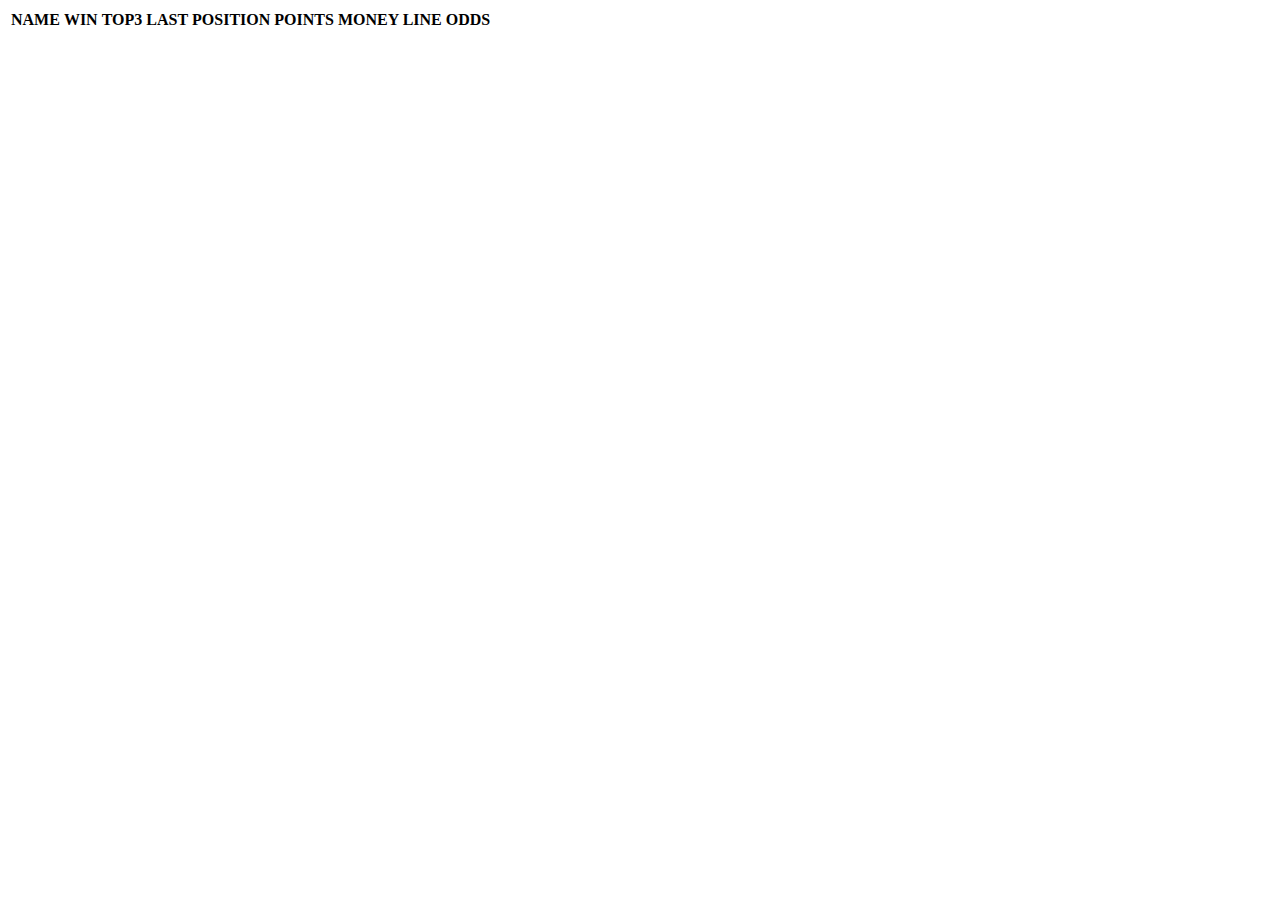
==== src/main/resources/templates/stats.html @ fb8fbc2a "rewriting" ====
<!DOCTYPE HTML>
<html lang="en" xmlns:th="http://www.thymeleaf.org">
<head>
    <meta charset="utf-8">
    <meta name="viewport" content="width=device-width, initial-scale=1, shrink-to-fit=no">

    <title>Bracket Madness</title>

    <link rel="stylesheet" href="https://fonts.googleapis.com/icon?family=Material+Icons">
	<link rel="stylesheet" href="https://code.getmdl.io/1.3.0/material.indigo-red.min.css" />
	<link rel="stylesheet" href="css/app.css" />
	<script defer src="https://code.getmdl.io/1.3.0/material.min.js"></script>
</head>

<body>
	<div class="mdl-grid center-items">
		<table class="mdl-data-table mdl-js-data-table mdl-shadow--2dp">
		  <thead>
		    <tr class="mdl-color--indigo">
		    	<th class="mdl-color-text--white">NAME</th>
				<th class="mdl-color-text--white">WIN</th>
				<th class="mdl-color-text--white">TOP3</th>
				<th class="mdl-color-text--white">LAST</th>
				<th class="mdl-color-text--white">POSITION</th>
				<th class="mdl-color-text--white">POINTS</th>
				<th class="mdl-color-text--white">MONEY LINE</th>
				<th class="mdl-color-text--white">ODDS</th>
		    </tr>
		  </thead>
		  <tbody>
	     	<th:block th:each="player : ${players}">
			    <tr class="mdl-data-table__row center-items">
			        <td class="mdl-data-table__cell--non-numeric"><span th:text="${player.playerName}"></span></td>
			        <td class="mdl-data-table__cell--non-numeric"><span th:text="${player.winPercentage}"></span></td>
			      	<td class="mdl-data-table__cell--non-numeric"><span th:text="${player.top3Percentage}"></span></td>
			      	<td class="mdl-data-table__cell--non-numeric"><span th:text="${player.lastPercentage}"></span></td>
			      	<td class="mdl-data-table__cell--non-numeric"><span th:text="${player.avgFinish}"></span></td>
			      	<td class="mdl-data-table__cell--non-numeric"><span th:text="${player.avgPoints}"></span></td>
			      	<td class="mdl-data-table__cell--non-numeric"><span th:text="${player.moneyLine}"></span></td>
			      	<td class="mdl-data-table__cell--non-numeric"><span th:text="${player.odds}"></span></td>
			    </tr>
			</th:block>   
		  </tbody>
		</table>
	</div>
</body>
</html>
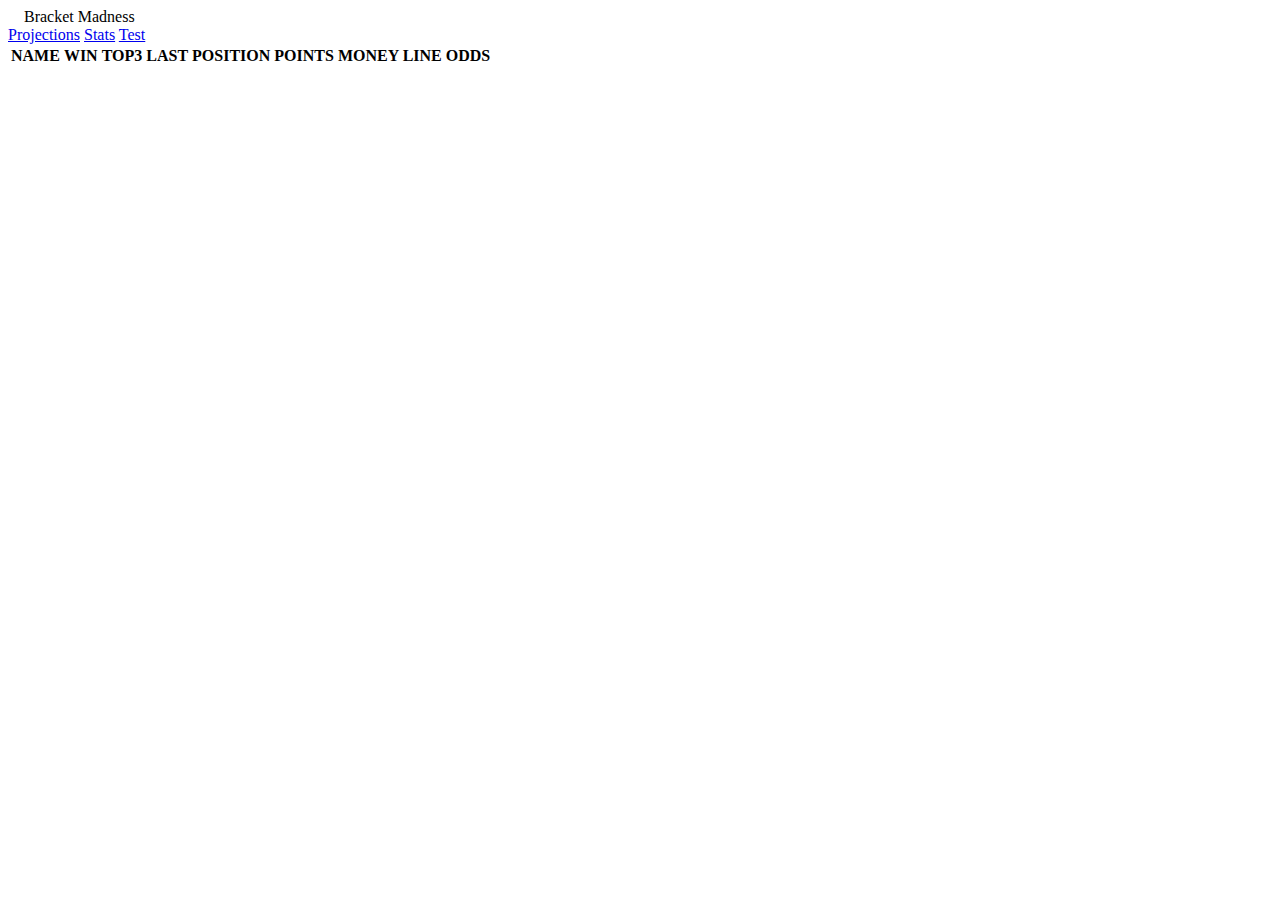
==== commit ad1eb86e: "changes" ====
--- a/src/main/resources/templates/stats.html
+++ b/src/main/resources/templates/stats.html
@@ -10,38 +10,51 @@
 	<link rel="stylesheet" href="https://code.getmdl.io/1.3.0/material.indigo-red.min.css" />
 	<link rel="stylesheet" href="css/app.css" />
 	<script defer src="https://code.getmdl.io/1.3.0/material.min.js"></script>
+	<script src="https://kryogenix.org/code/browser/sorttable/sorttable.js"></script>
 </head>
 
 <body>
-	<div class="mdl-grid center-items">
-		<table class="mdl-data-table mdl-js-data-table mdl-shadow--2dp">
-		  <thead>
-		    <tr class="mdl-color--indigo">
-		    	<th class="mdl-color-text--white">NAME</th>
-				<th class="mdl-color-text--white">WIN</th>
-				<th class="mdl-color-text--white">TOP3</th>
-				<th class="mdl-color-text--white">LAST</th>
-				<th class="mdl-color-text--white">POSITION</th>
-				<th class="mdl-color-text--white">POINTS</th>
-				<th class="mdl-color-text--white">MONEY LINE</th>
-				<th class="mdl-color-text--white">ODDS</th>
+<header class="mdl-layout__header">
+  	<div class="mdl-layout__header-row">
+  		<span class="bracket-icon"></span>&nbsp;&nbsp;&nbsp;   
+    	<span class="mdl-layout-title">Bracket Madness</span>
+    	<div class="mdl-layout-spacer"></div>
+    	<nav class="mdl-navigation">
+       		<a class="mdl-navigation__link" href="#">Projections</a>
+       		<a class="mdl-navigation__link" href="#">Stats</a>
+       		<a class="mdl-navigation__link" href="#">Test</a>
+    	</nav>
+  	</div>
+</header>
+<div class="mdl-grid center-items centered">
+	<table class="mdl-data-table mdl-js-data-table mdl-shadow--2dp sortable">
+	  <thead>
+	    <tr class="mdl-color--indigo">
+	    	<th class="mdl-color-text--white">NAME</th>
+			<th class="mdl-color-text--white">WIN</th>
+			<th class="mdl-color-text--white">TOP3</th>
+			<th class="mdl-color-text--white">LAST</th>
+			<th class="mdl-color-text--white">POSITION</th>
+			<th class="mdl-color-text--white">POINTS</th>
+			<th class="mdl-color-text--white">MONEY LINE</th>
+			<th class="mdl-color-text--white">ODDS</th>
+	    </tr>
+	  </thead>
+	  <tbody>
+     	<th:block th:each="player : ${players}">
+		    <tr class="mdl-data-table__row center-items">
+		        <td class="mdl-data-table__cell--non-numeric"><span th:text="${player.playerName}"></span></td>
+		        <td class="mdl-data-table__cell--non-numeric"><span th:text="${player.winPercentage}"></span></td>
+		      	<td class="mdl-data-table__cell--non-numeric"><span th:text="${player.top3Percentage}"></span></td>
+		      	<td class="mdl-data-table__cell--non-numeric"><span th:text="${player.lastPercentage}"></span></td>
+		      	<td class="mdl-data-table__cell--non-numeric"><span th:text="${player.avgFinish}"></span></td>
+		      	<td class="mdl-data-table__cell--non-numeric"><span th:text="${player.avgPoints}"></span></td>
+		      	<td class="mdl-data-table__cell--non-numeric"><span th:text="${player.moneyLine}"></span></td>
+		      	<td class="mdl-data-table__cell--non-numeric"><span th:text="${player.odds}"></span></td>
 		    </tr>
-		  </thead>
-		  <tbody>
-	     	<th:block th:each="player : ${players}">
-			    <tr class="mdl-data-table__row center-items">
-			        <td class="mdl-data-table__cell--non-numeric"><span th:text="${player.playerName}"></span></td>
-			        <td class="mdl-data-table__cell--non-numeric"><span th:text="${player.winPercentage}"></span></td>
-			      	<td class="mdl-data-table__cell--non-numeric"><span th:text="${player.top3Percentage}"></span></td>
-			      	<td class="mdl-data-table__cell--non-numeric"><span th:text="${player.lastPercentage}"></span></td>
-			      	<td class="mdl-data-table__cell--non-numeric"><span th:text="${player.avgFinish}"></span></td>
-			      	<td class="mdl-data-table__cell--non-numeric"><span th:text="${player.avgPoints}"></span></td>
-			      	<td class="mdl-data-table__cell--non-numeric"><span th:text="${player.moneyLine}"></span></td>
-			      	<td class="mdl-data-table__cell--non-numeric"><span th:text="${player.odds}"></span></td>
-			    </tr>
-			</th:block>   
-		  </tbody>
-		</table>
-	</div>
+		</th:block>   
+	  </tbody>
+	</table>
+</div>
 </body>
 </html>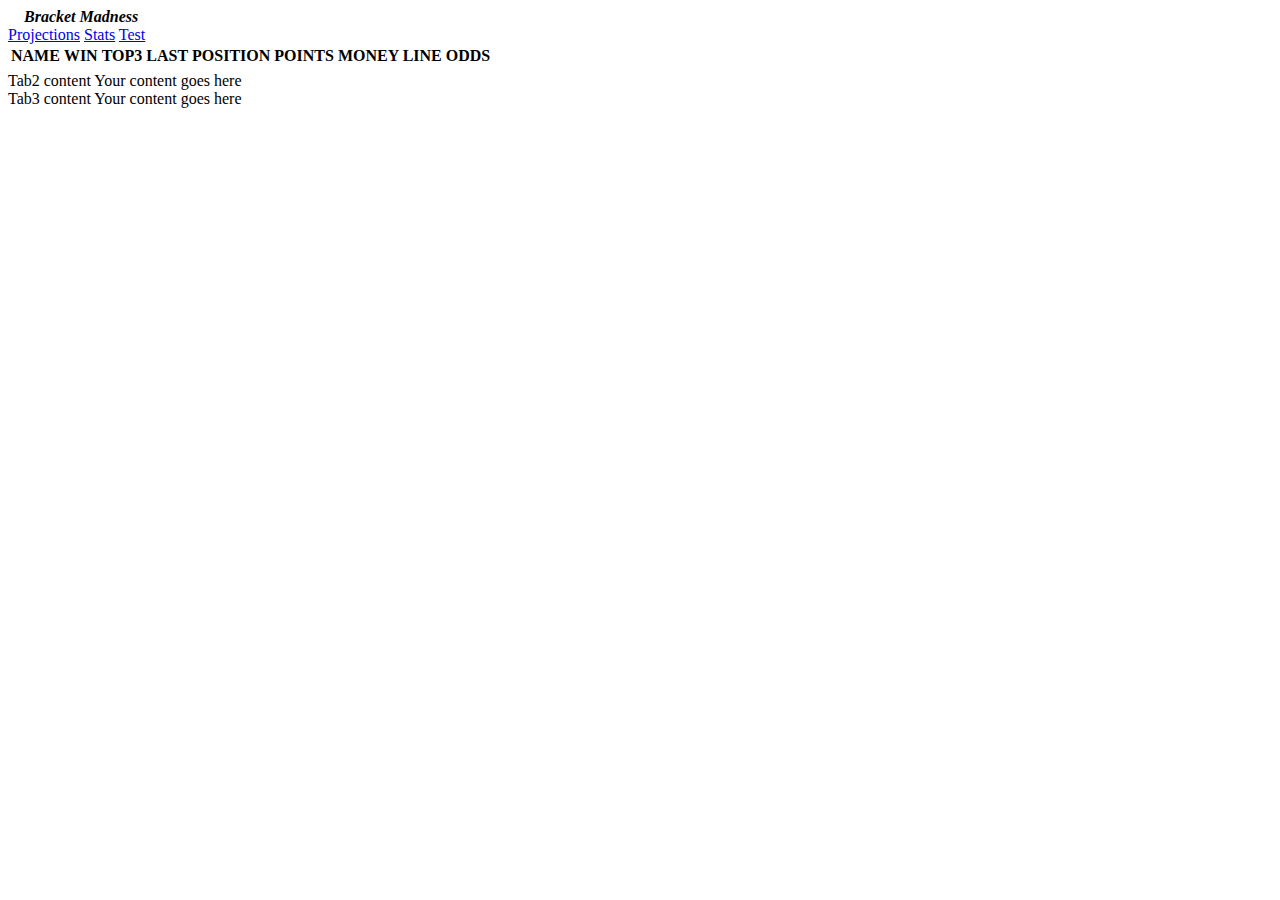
==== commit 72f6e700: "changes" ====
--- a/src/main/resources/templates/stats.html
+++ b/src/main/resources/templates/stats.html
@@ -7,54 +7,74 @@
     <title>Bracket Madness</title>
 
     <link rel="stylesheet" href="https://fonts.googleapis.com/icon?family=Material+Icons">
-	<link rel="stylesheet" href="https://code.getmdl.io/1.3.0/material.indigo-red.min.css" />
+	<link rel="stylesheet" href="https://code.getmdl.io/1.3.0/material.indigo-deep_orange.min.css" />
 	<link rel="stylesheet" href="css/app.css" />
 	<script defer src="https://code.getmdl.io/1.3.0/material.min.js"></script>
 	<script src="https://kryogenix.org/code/browser/sorttable/sorttable.js"></script>
 </head>
 
 <body>
-<header class="mdl-layout__header">
-  	<div class="mdl-layout__header-row">
-  		<span class="bracket-icon"></span>&nbsp;&nbsp;&nbsp;   
-    	<span class="mdl-layout-title">Bracket Madness</span>
-    	<div class="mdl-layout-spacer"></div>
-    	<nav class="mdl-navigation">
-       		<a class="mdl-navigation__link" href="#">Projections</a>
-       		<a class="mdl-navigation__link" href="#">Stats</a>
-       		<a class="mdl-navigation__link" href="#">Test</a>
-    	</nav>
-  	</div>
-</header>
-<div class="mdl-grid center-items centered">
-	<table class="mdl-data-table mdl-js-data-table mdl-shadow--2dp sortable">
-	  <thead>
-	    <tr class="mdl-color--indigo">
-	    	<th class="mdl-color-text--white">NAME</th>
-			<th class="mdl-color-text--white">WIN</th>
-			<th class="mdl-color-text--white">TOP3</th>
-			<th class="mdl-color-text--white">LAST</th>
-			<th class="mdl-color-text--white">POSITION</th>
-			<th class="mdl-color-text--white">POINTS</th>
-			<th class="mdl-color-text--white">MONEY LINE</th>
-			<th class="mdl-color-text--white">ODDS</th>
-	    </tr>
-	  </thead>
-	  <tbody>
-     	<th:block th:each="player : ${players}">
-		    <tr class="mdl-data-table__row center-items">
-		        <td class="mdl-data-table__cell--non-numeric"><span th:text="${player.playerName}"></span></td>
-		        <td class="mdl-data-table__cell--non-numeric"><span th:text="${player.winPercentage}"></span></td>
-		      	<td class="mdl-data-table__cell--non-numeric"><span th:text="${player.top3Percentage}"></span></td>
-		      	<td class="mdl-data-table__cell--non-numeric"><span th:text="${player.lastPercentage}"></span></td>
-		      	<td class="mdl-data-table__cell--non-numeric"><span th:text="${player.avgFinish}"></span></td>
-		      	<td class="mdl-data-table__cell--non-numeric"><span th:text="${player.avgPoints}"></span></td>
-		      	<td class="mdl-data-table__cell--non-numeric"><span th:text="${player.moneyLine}"></span></td>
-		      	<td class="mdl-data-table__cell--non-numeric"><span th:text="${player.odds}"></span></td>
-		    </tr>
-		</th:block>   
-	  </tbody>
-	</table>
+<div class="mdl-layout mdl-js-layout mdl-layout--fixed-header mdl-layout--fixed-tabs">
+  	<header class="mdl-layout__header custom-header">
+    	<div class="mdl-layout__header-row">
+        	<span class="bracket-icon"></span>&nbsp;&nbsp;&nbsp;   
+    		<span class="mdl-layout-title"><b><i>Bracket Madness</i></b></span>&nbsp;&nbsp;&nbsp;
+    		<span class="bracket-icon flip-it"></span>
+    		<div class="mdl-layout-spacer"></div>
+    		<span class="march-madness-logo"></span>
+    	</div>
+    	<div class="mdl-layout__tab-bar mdl-js-ripple-effect">
+      		<a href="#fixed-tab-1" class="mdl-layout__tab is-active">Projections</a>
+      		<a href="#fixed-tab-2" class="mdl-layout__tab">Stats</a>
+      		<a href="#fixed-tab-3" class="mdl-layout__tab">Test</a>
+    	</div>
+  	</header>
+  	<div class="mdl-layout__content">
+	    <section class="mdl-layout__tab-panel is-active" id="fixed-tab-1">
+	      <div class="page-content">
+	      	<div class="mdl-grid center-items">
+				<table class="mdl-data-table mdl-js-data-table mdl-shadow--2dp sortable">
+				  <thead>
+				    <tr class="mdl-color--indigo">
+				    	<th class="mdl-color-text--white">NAME</th>
+						<th class="mdl-color-text--white">WIN</th>
+						<th class="mdl-color-text--white">TOP3</th>
+						<th class="mdl-color-text--white">LAST</th>
+						<th class="mdl-color-text--white">POSITION</th>
+						<th class="mdl-color-text--white">POINTS</th>
+						<th class="mdl-color-text--white">MONEY LINE</th>
+						<th class="mdl-color-text--white">ODDS</th>
+				    </tr>
+				  </thead>
+				  <tbody>
+			     	<th:block th:each="player : ${players}">
+					    <tr class="mdl-data-table__row center-items">
+					        <td class="mdl-data-table__cell--non-numeric"><span th:text="${player.playerName}"></span></td>
+					        <td class="mdl-data-table__cell--non-numeric"><span th:text="${player.winPercentage}"></span></td>
+					      	<td class="mdl-data-table__cell--non-numeric"><span th:text="${player.top3Percentage}"></span></td>
+					      	<td class="mdl-data-table__cell--non-numeric"><span th:text="${player.lastPercentage}"></span></td>
+					      	<td class="mdl-data-table__cell--non-numeric"><span th:text="${player.avgFinish}"></span></td>
+					      	<td class="mdl-data-table__cell--non-numeric"><span th:text="${player.avgPoints}"></span></td>
+					      	<td class="mdl-data-table__cell--non-numeric"><span th:text="${player.moneyLine}"></span></td>
+					      	<td class="mdl-data-table__cell--non-numeric"><span th:text="${player.odds}"></span></td>
+					    </tr>
+					</th:block>   
+				  </tbody>
+				</table>
+			</div>
+	      </div>
+	    </section>
+	    <section class="mdl-layout__tab-panel" id="fixed-tab-2">
+	      <div class="page-content">Tab2 content
+	        Your content goes here
+	      </div>
+	    </section>
+	    <section class="mdl-layout__tab-panel" id="fixed-tab-3">
+	      <div class="page-content">Tab3 content
+	        Your content goes here
+	      </div>
+	    </section>
+    </div>
 </div>
 </body>
 </html>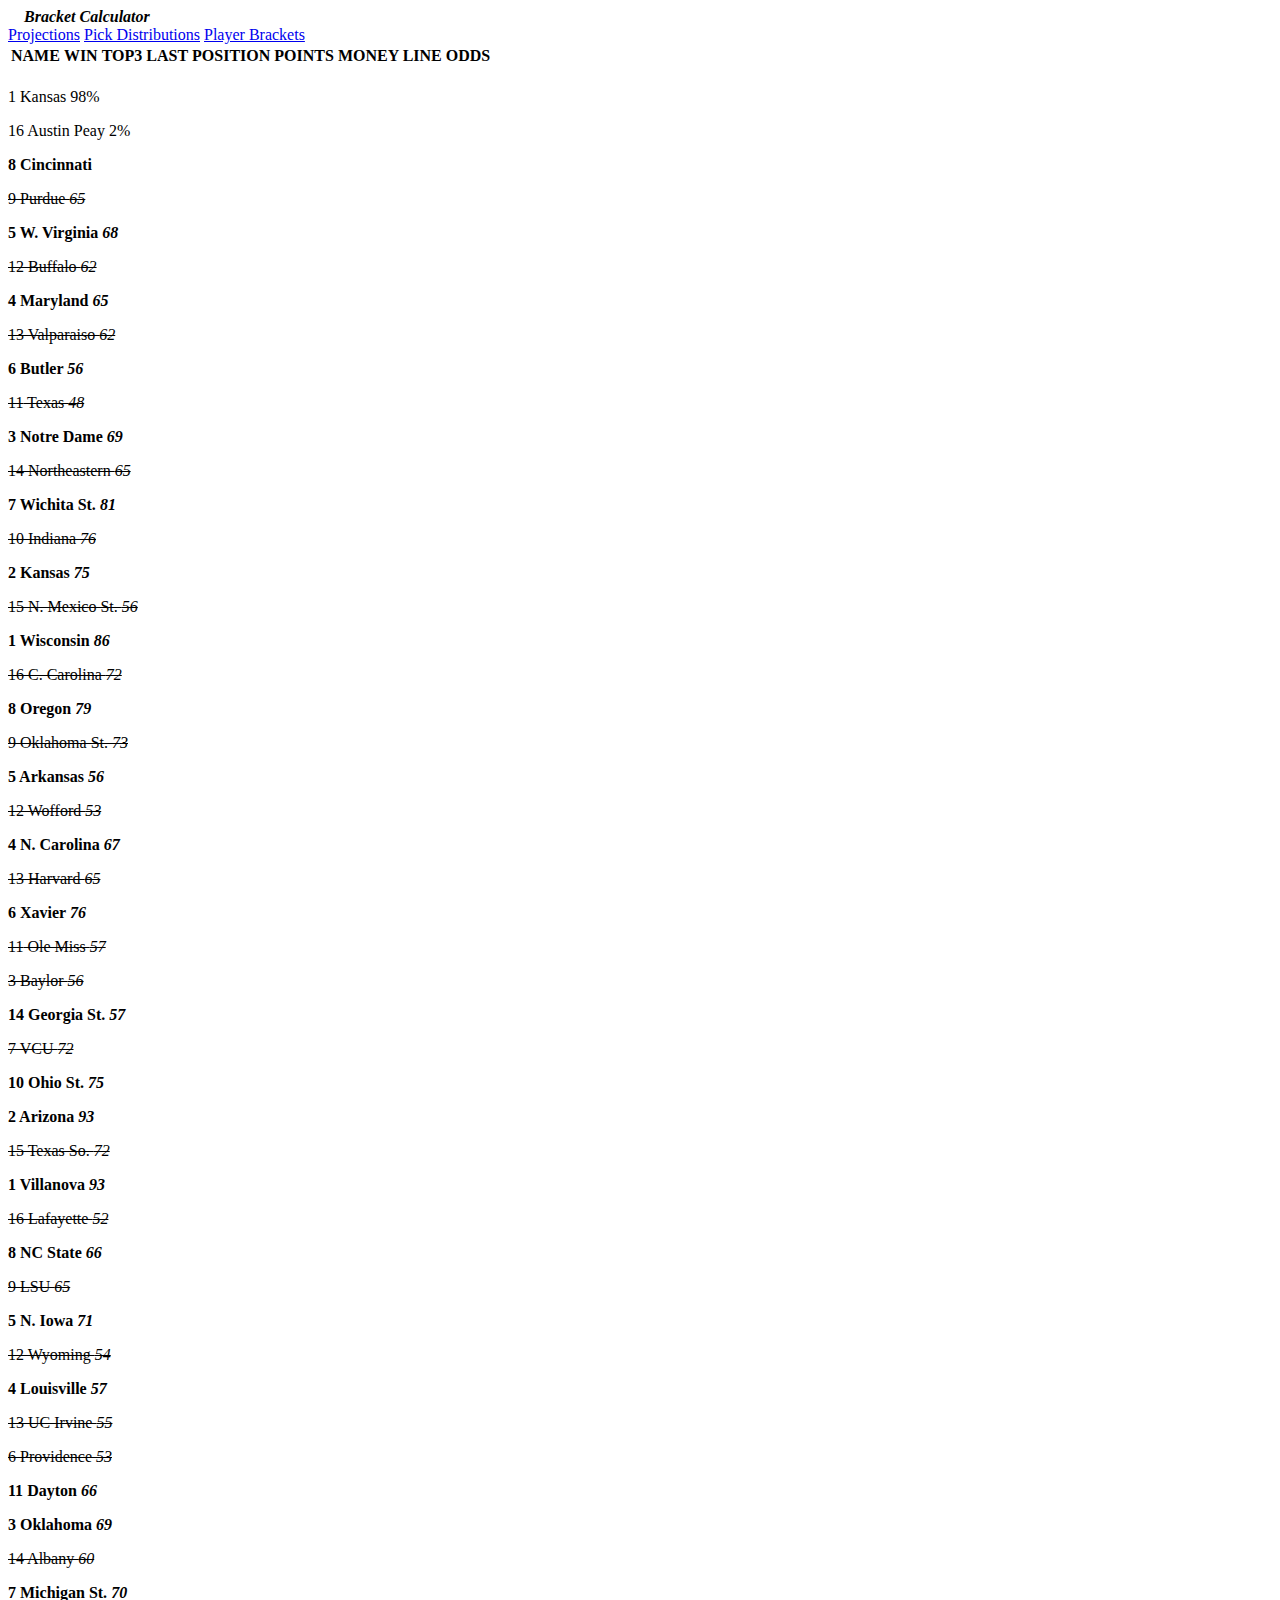
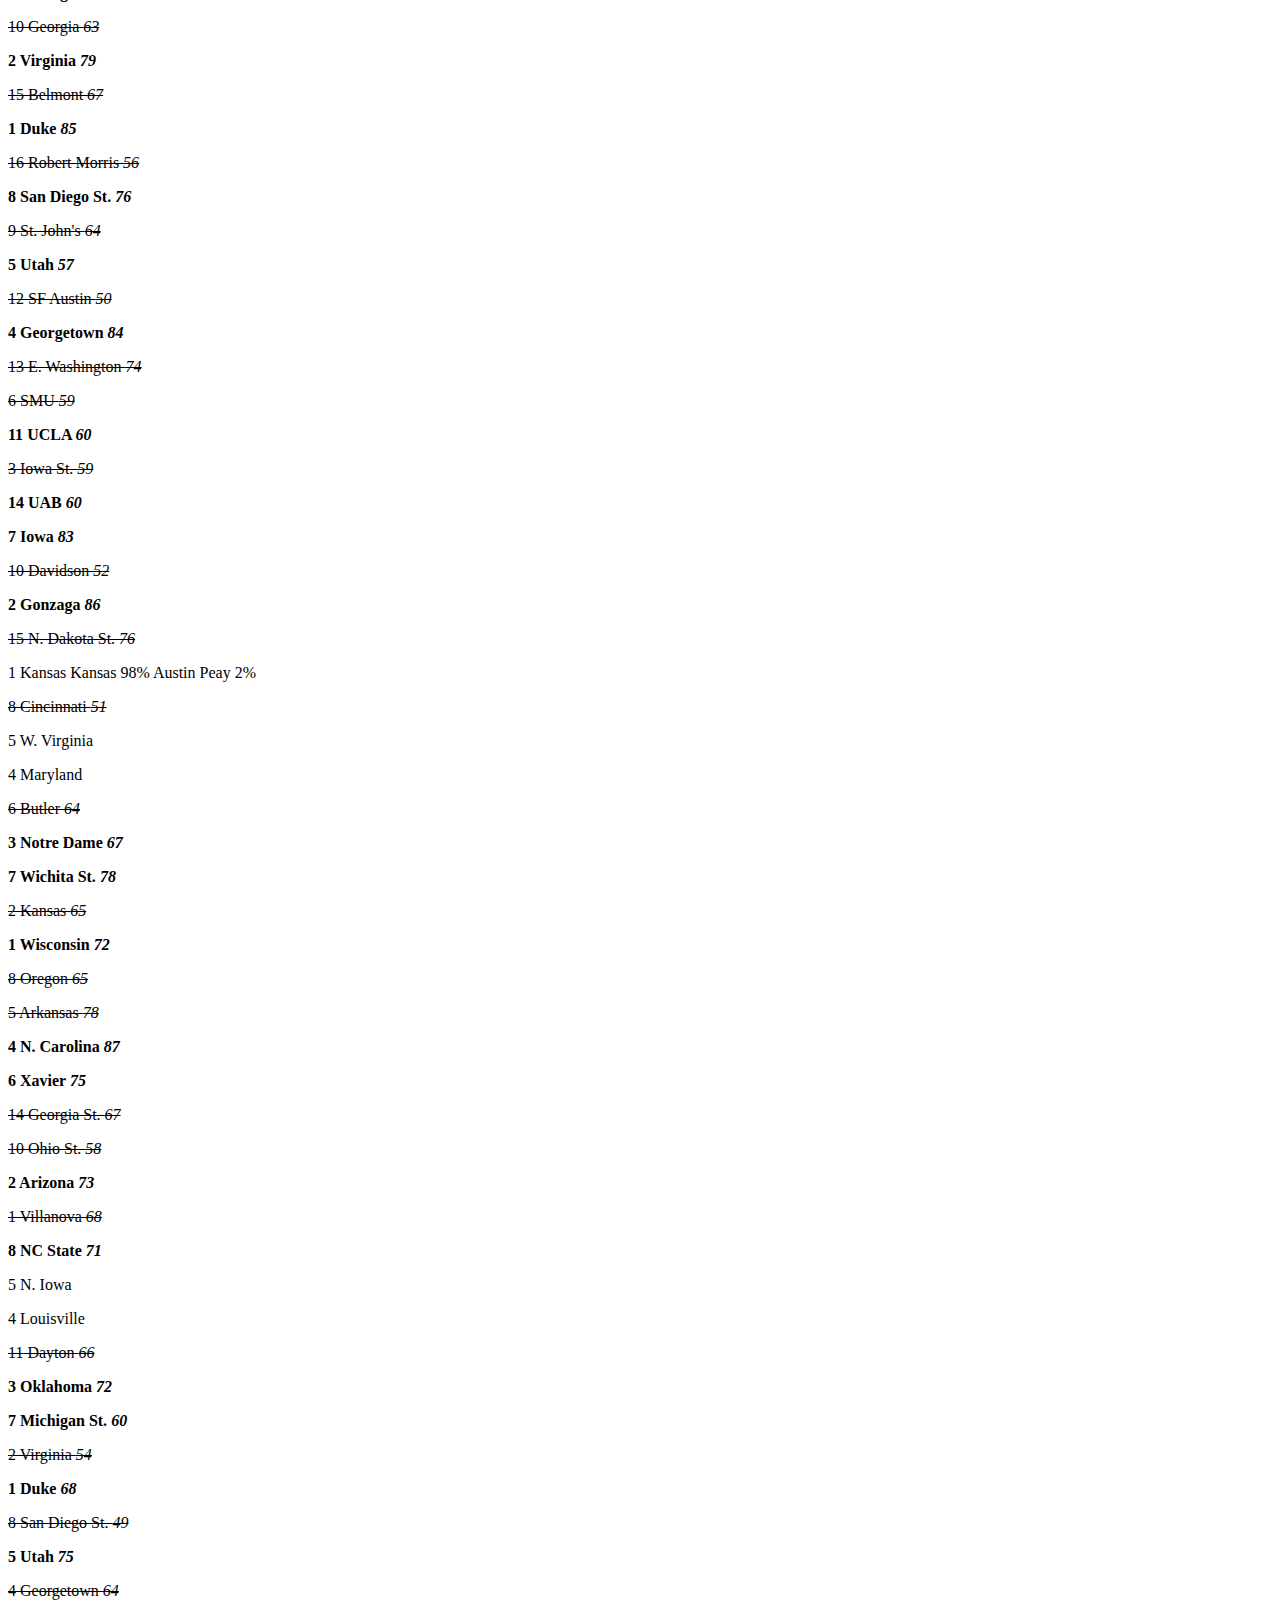
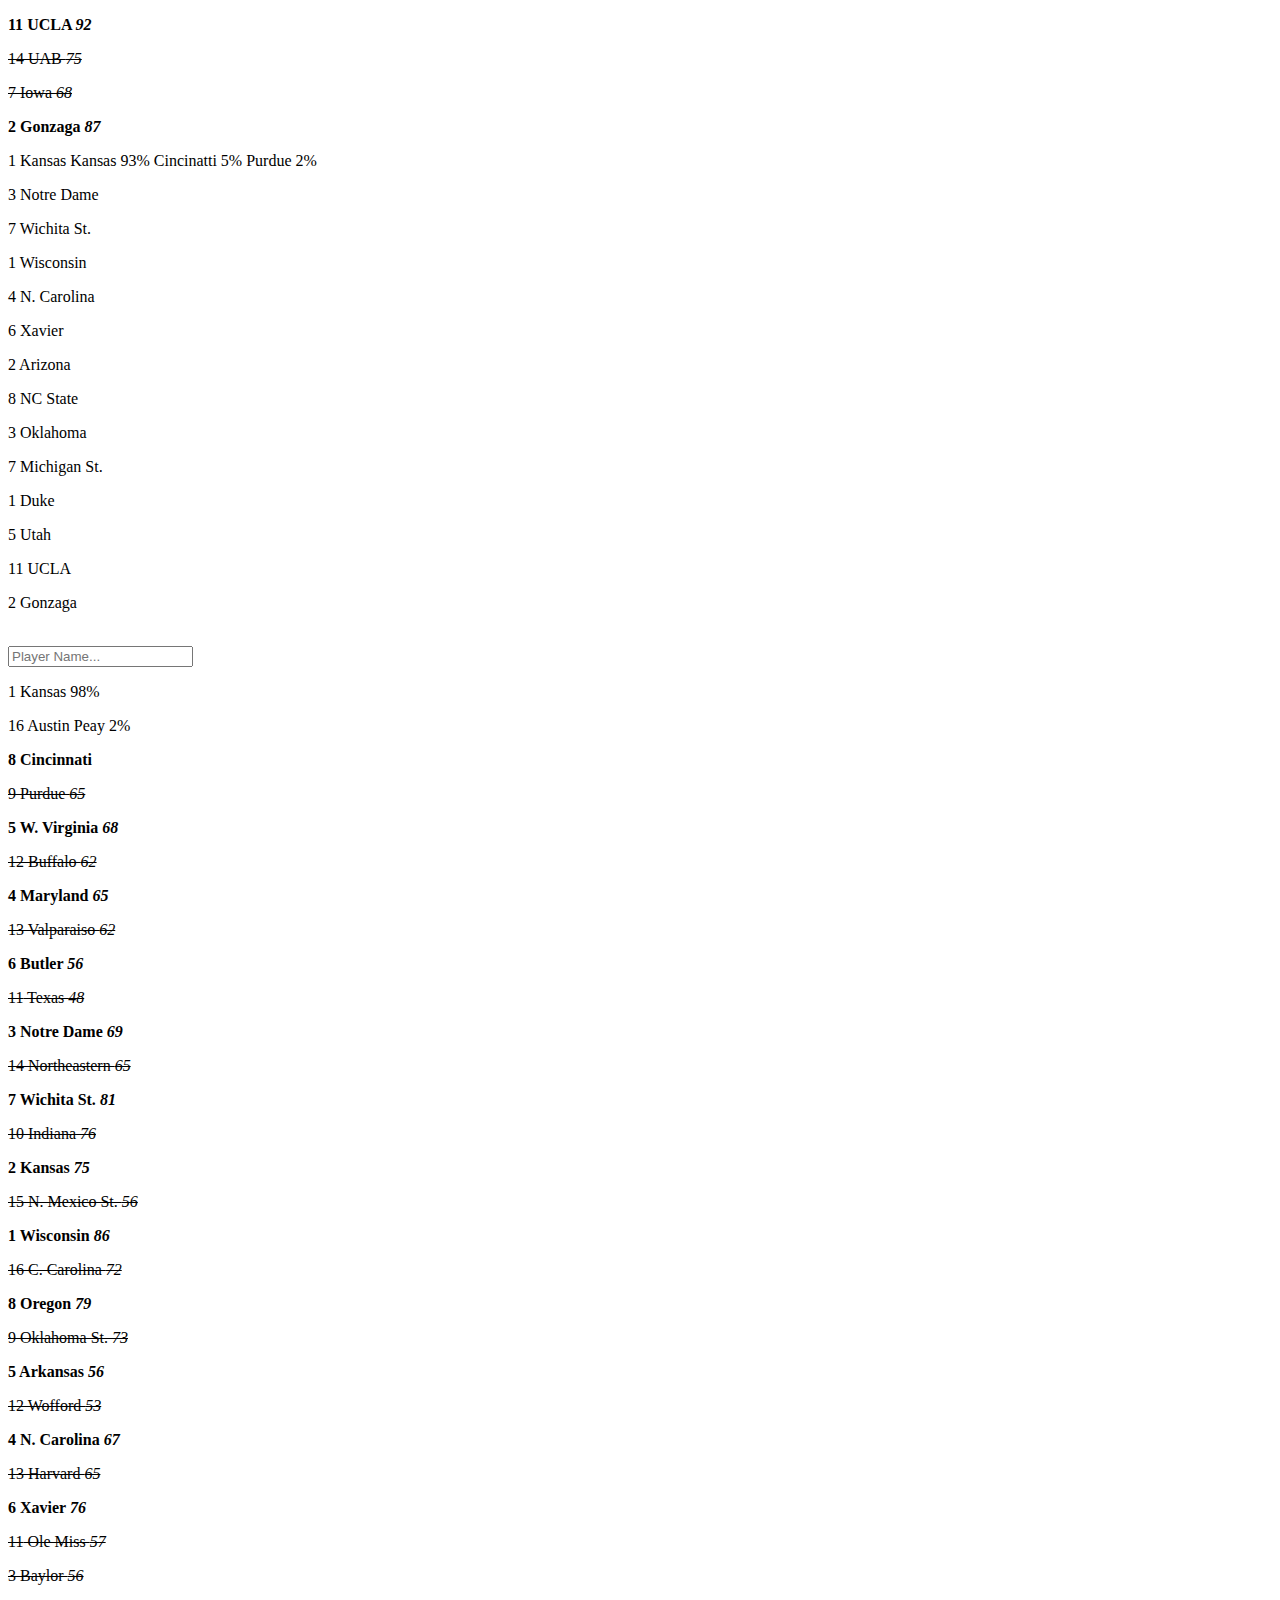
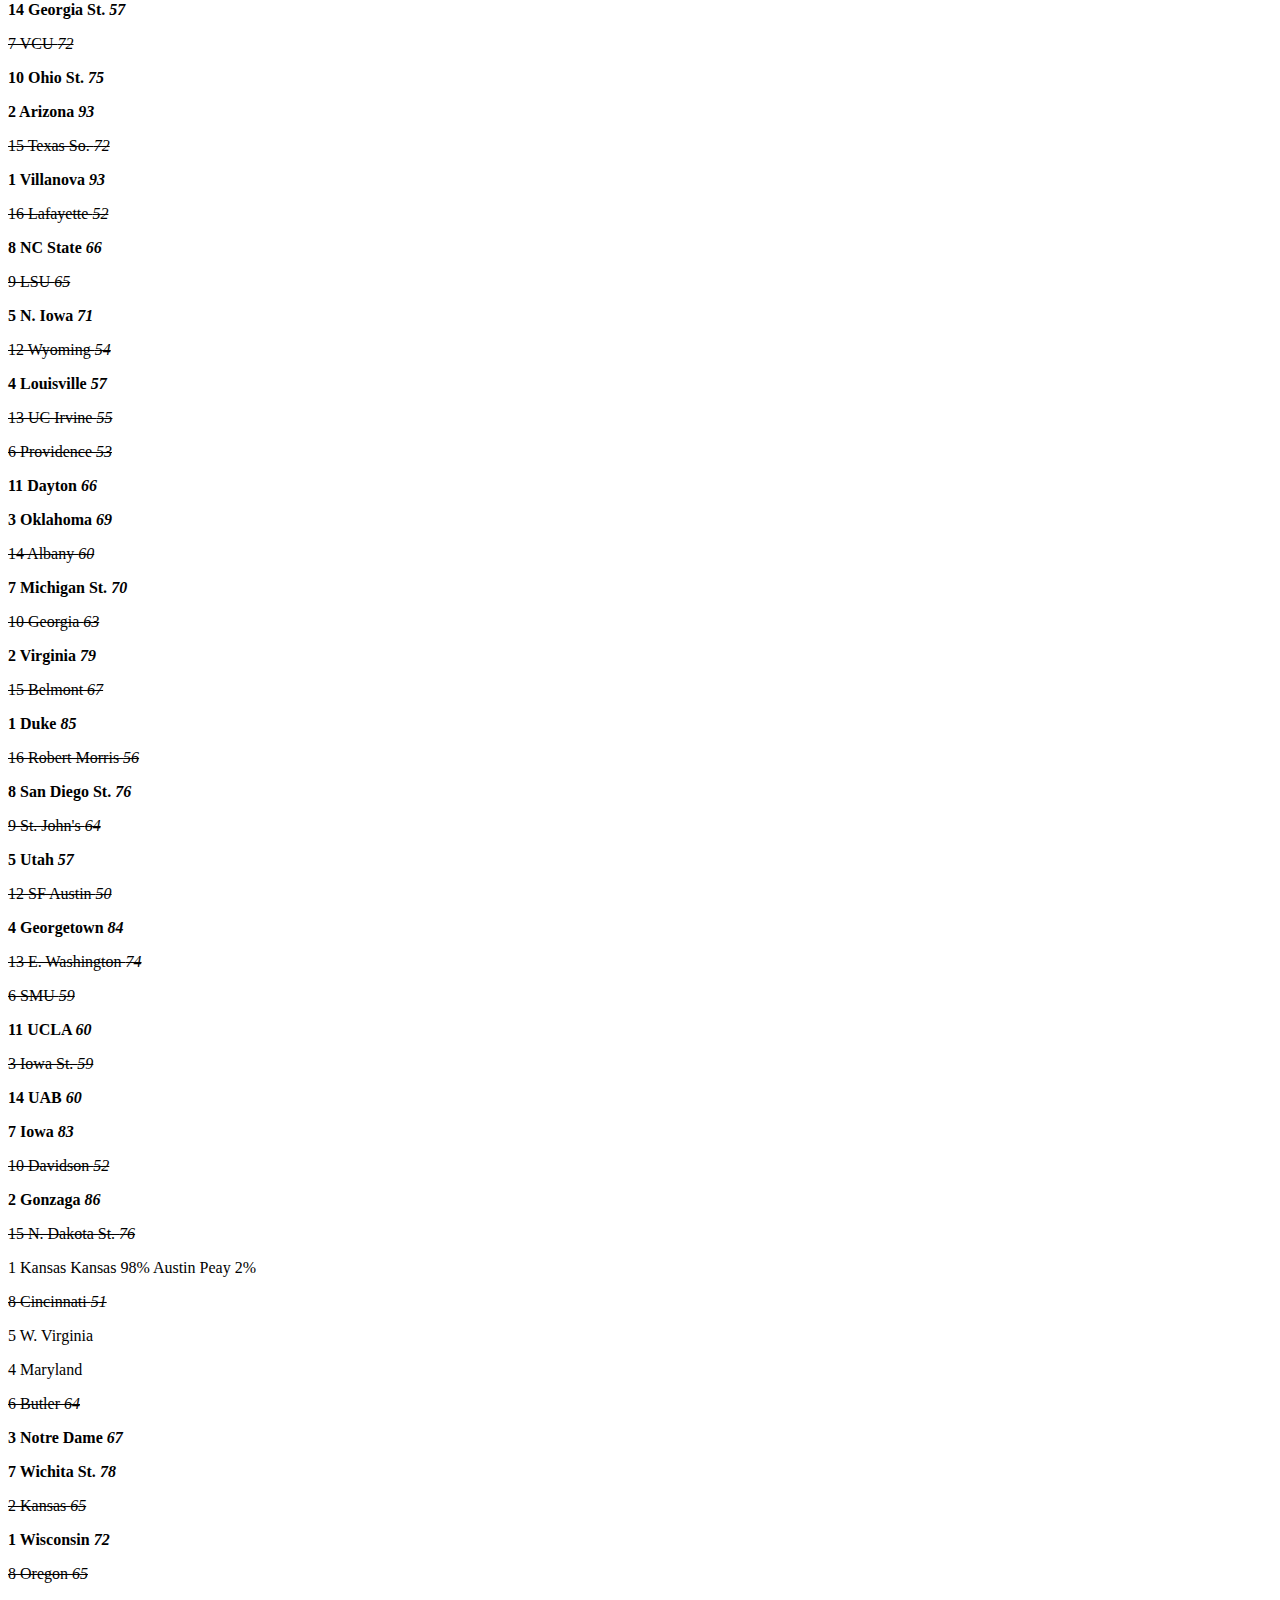
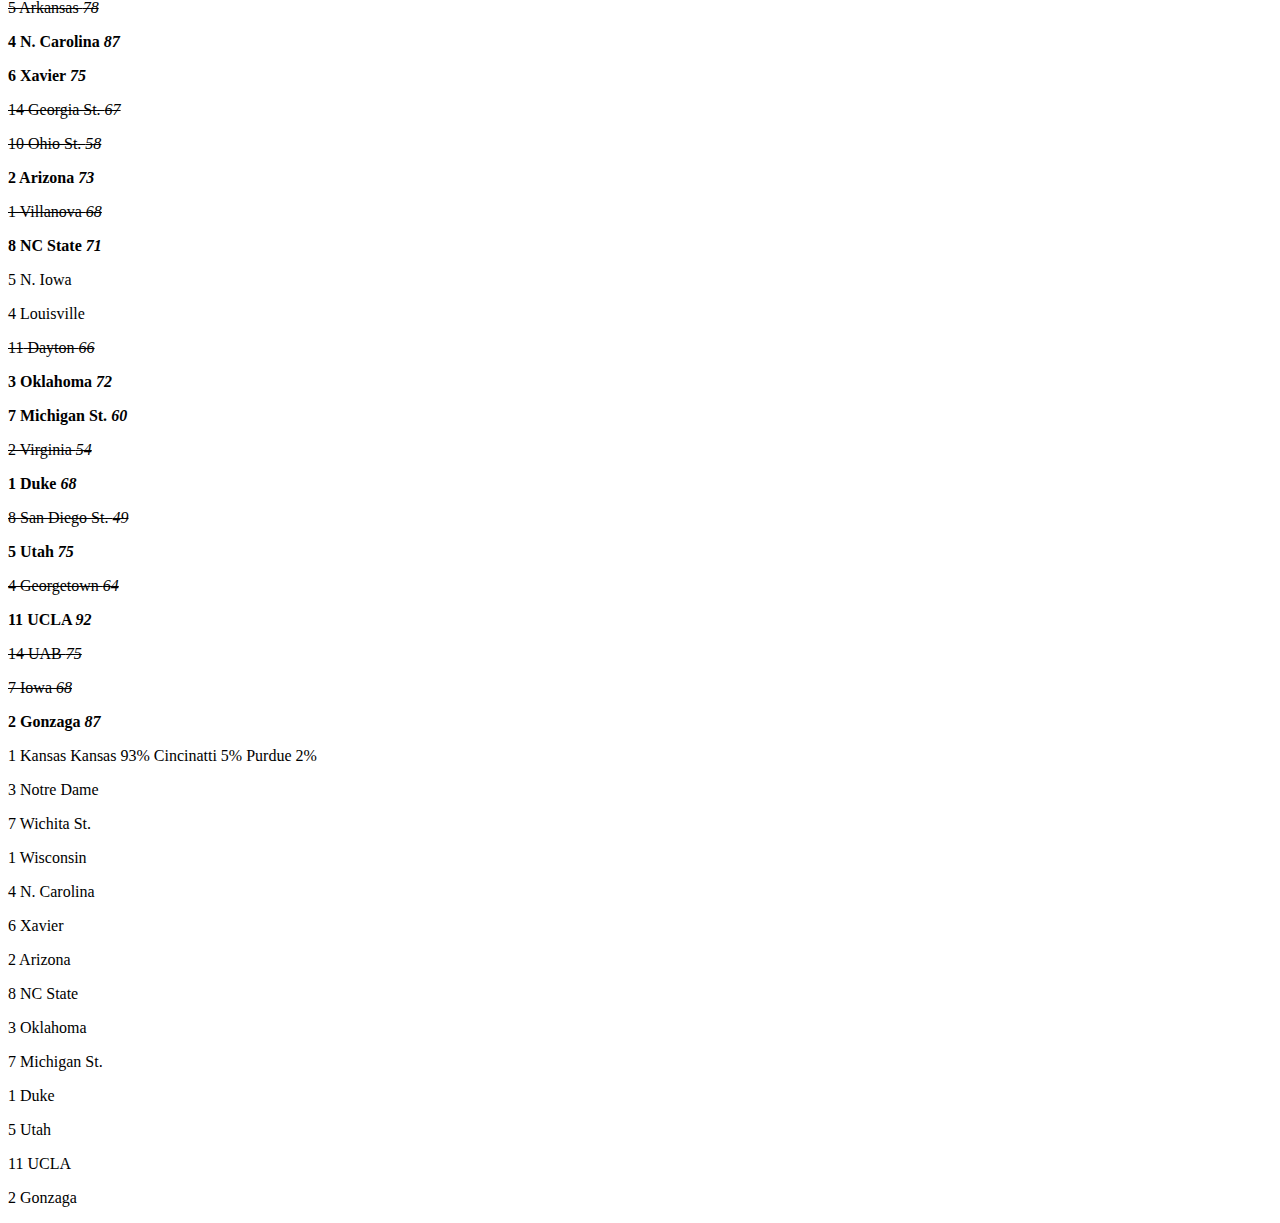
==== commit b0996e48: "ui changes" ====
--- a/src/main/resources/templates/stats.html
+++ b/src/main/resources/templates/stats.html
@@ -4,38 +4,41 @@
     <meta charset="utf-8">
     <meta name="viewport" content="width=device-width, initial-scale=1, shrink-to-fit=no">
 
-    <title>Bracket Madness</title>
+    <title>Bracket Calculator</title>
 
     <link rel="stylesheet" href="https://fonts.googleapis.com/icon?family=Material+Icons">
 	<link rel="stylesheet" href="https://code.getmdl.io/1.3.0/material.indigo-deep_orange.min.css" />
 	<link rel="stylesheet" href="css/app.css" />
+	<link rel="stylesheet" href="css/bracket.css" />
 	<script defer src="https://code.getmdl.io/1.3.0/material.min.js"></script>
 	<script src="https://kryogenix.org/code/browser/sorttable/sorttable.js"></script>
 </head>
 
 <body>
 <div class="mdl-layout mdl-js-layout mdl-layout--fixed-header mdl-layout--fixed-tabs">
-  	<header class="mdl-layout__header custom-header">
+  	<header class="mdl-layout__header">
     	<div class="mdl-layout__header-row">
-        	<span class="bracket-icon"></span>&nbsp;&nbsp;&nbsp;   
-    		<span class="mdl-layout-title"><b><i>Bracket Madness</i></b></span>&nbsp;&nbsp;&nbsp;
+        	<span class="march-madness-logo"></span>
+        	<div class="mdl-layout-spacer"></div>
+        	<span class="bracket-icon"></span>&nbsp;&nbsp;&nbsp; 
+     		<span class="mdl-layout-title"><b><i>Bracket Calculator</i></b></span>&nbsp;&nbsp;&nbsp;
     		<span class="bracket-icon flip-it"></span>
     		<div class="mdl-layout-spacer"></div>
-    		<span class="march-madness-logo"></span>
+    		<span class="tj-stats-logo"></span>
     	</div>
     	<div class="mdl-layout__tab-bar mdl-js-ripple-effect">
       		<a href="#fixed-tab-1" class="mdl-layout__tab is-active">Projections</a>
-      		<a href="#fixed-tab-2" class="mdl-layout__tab">Stats</a>
-      		<a href="#fixed-tab-3" class="mdl-layout__tab">Test</a>
+      		<a href="#fixed-tab-2" class="mdl-layout__tab">Pick Distributions</a>
+      		<a href="#fixed-tab-3" class="mdl-layout__tab">Player Brackets</a>
     	</div>
   	</header>
   	<div class="mdl-layout__content">
 	    <section class="mdl-layout__tab-panel is-active" id="fixed-tab-1">
-	      <div class="page-content">
+	      <div class="page-content centered">
 	      	<div class="mdl-grid center-items">
 				<table class="mdl-data-table mdl-js-data-table mdl-shadow--2dp sortable">
 				  <thead>
-				    <tr class="mdl-color--indigo">
+				    <tr class="mdl-color--black">
 				    	<th class="mdl-color-text--white">NAME</th>
 						<th class="mdl-color-text--white">WIN</th>
 						<th class="mdl-color-text--white">TOP3</th>
@@ -65,13 +68,663 @@
 	      </div>
 	    </section>
 	    <section class="mdl-layout__tab-panel" id="fixed-tab-2">
-	      <div class="page-content">Tab2 content
-	        Your content goes here
+	      <div class="page-content">
+			<div id="content-wrapper">
+			  <div id="bracket" class="centered-bracket">
+			    <div id="round1" class="round">
+			      <div class="region region1">
+			        <div class="match m1">
+			          <p class="slot slot1 tooltip">
+			          	<span class="seed">1</span>
+			          	<span> Kansas</span>
+						<span class="tooltiptext">98%</span>
+			          </p>
+			          <p class="slot slot2 tooltip">
+			          	<span class="seed">16</span><span> </span>Austin Peay
+			          	<span class="tooltiptext">2%</span>
+			          </p>
+			        </div>
+					<div class="match m2">
+			          <p class="slot slot1"><strong><span class="seed">8</span> Cincinnati <em class="score"></em></strong></p> 
+			          <p class="slot slot2"><strike><span class="seed">9</span> Purdue <em class="score">65</em></strike></p>
+			        </div>
+					<div class="match m3">
+			          <p class="slot slot1"><strong><span class="seed">5</span> W. Virginia <em class="score">68</em></strong></p> 
+			          <p class="slot slot2"><strike><span class="seed">12</span> Buffalo <em class="score">62</em></strike></p>
+			        </div>
+					<div class="match m4">
+			          <p class="slot slot1"><strong><span class="seed">4</span> Maryland <em class="score">65</em></strong></p> 
+			          <p class="slot slot2"><strike><span class="seed">13</span> Valparaiso <em class="score">62</em></strike></p>
+			        </div>
+					<div class="match m5">
+			          <p class="slot slot1"><strong><span class="seed">6</span> Butler <em class="score">56</em></strong></p> 
+			          <p class="slot slot2"><strike><span class="seed">11</span> Texas <em class="score">48</em></strike></p>
+			        </div>
+					<div class="match m6">
+			          <p class="slot slot1"><strong><span class="seed">3</span> Notre Dame <em class="score">69</em></strong></p> 
+			          <p class="slot slot2"><strike><span class="seed">14</span> Northeastern <em class="score">65</em></strike></p>
+			        </div>
+					<div class="match m7">
+			          <p class="slot slot1"><strong><span class="seed">7</span> Wichita St. <em class="score">81</em></strong></p> 
+			          <p class="slot slot2"><strike><span class="seed">10</span> Indiana <em class="score">76</em></strike></p>
+			        </div>
+					<div class="match m8">
+			          <p class="slot slot1"><strong><span class="seed">2</span> Kansas <em class="score">75</em></strong></p> 
+			          <p class="slot slot2"><strike><span class="seed">15</span> N. Mexico St. <em class="score">56</em></strike></p>
+			        </div>
+			      </div>
+			      <div class="region region2">
+			         <div class="match m1">
+			          <p class="slot slot1"><strong><span class="seed">1</span> Wisconsin <em class="score">86</em></strong></p> <!-- strike and strong inside p-->
+			          <p class="slot slot2"><strike><span class="seed">16</span> C. Carolina <em class="score">72</em></strike></p>
+			        </div>
+					<div class="match m2">
+			          <p class="slot slot1"><strong><span class="seed">8</span> Oregon <em class="score">79</em></strong></p> 
+			          <p class="slot slot2"><strike><span class="seed">9</span> Oklahoma St. <em class="score">73</em></strike></p>
+			        </div>
+					<div class="match m3">
+			          <p class="slot slot1"><strong><span class="seed">5</span> Arkansas <em class="score">56</em></strong></p> 
+			          <p class="slot slot2"><strike><span class="seed">12</span> Wofford <em class="score">53</em></strike></p>
+			        </div>
+					<div class="match m4">
+			          <p class="slot slot1"><strong><span class="seed">4</span> N. Carolina <em class="score">67</em></strong></p> 
+			          <p class="slot slot2"><strike><span class="seed">13</span> Harvard <em class="score">65</em></strike></p>
+			        </div>
+					<div class="match m5">
+			          <p class="slot slot1"><strong><span class="seed">6</span> Xavier <em class="score">76</em></strong></p> 
+			          <p class="slot slot2"><strike><span class="seed">11</span> Ole Miss <em class="score">57</em></strike></p>
+			        </div>
+					<div class="match m6">
+			          <p class="slot slot1"><strike><span class="seed">3</span> Baylor <em class="score">56</em></strike></p> 
+			          <p class="slot slot2"><strong><span class="seed">14</span> Georgia St. <em class="score">57</em></strong></p>
+			        </div>
+					<div class="match m7">
+			          <p class="slot slot1"><strike><span class="seed">7</span> VCU <em class="score">72</em></strike></p> 
+			          <p class="slot slot2"><strong><span class="seed">10</span> Ohio St. <em class="score">75</em></strong></p>
+			        </div>
+					<div class="match m8">
+			          <p class="slot slot1"><strong><span class="seed">2</span> Arizona <em class="score">93</em></strong></p> 
+			          <p class="slot slot2"><strike><span class="seed">15</span> Texas So. <em class="score">72</em></strike></p>
+			        </div>
+			      </div>
+			      <div class="region region3">
+			       <div class="match m1">
+			          <p class="slot slot1"><strong><span class="seed">1</span> Villanova <em class="score">93</em></strong></p> <!-- strike and strong inside p-->
+			          <p class="slot slot2"><strike><span class="seed">16</span> Lafayette <em class="score">52</em></strike></p>
+			        </div>
+					<div class="match m2">
+			          <p class="slot slot1"><strong><span class="seed">8</span> NC State <em class="score">66</em></strong></p> 
+			          <p class="slot slot2"><strike><span class="seed">9</span> LSU <em class="score">65</em></strike></p>
+			        </div>
+					<div class="match m3">
+			          <p class="slot slot1"><strong><span class="seed">5</span> N. Iowa <em class="score">71</em></strong></p> 
+			          <p class="slot slot2"><strike><span class="seed">12</span> Wyoming <em class="score">54</em></strike></p>
+			        </div>
+					<div class="match m4">
+			          <p class="slot slot1"><strong><span class="seed">4</span> Louisville <em class="score">57</em></strong></p> 
+			          <p class="slot slot2"><strike><span class="seed">13</span> UC Irvine <em class="score">55</em></strike></p>
+			        </div>
+					<div class="match m5">
+			          <p class="slot slot1"><strike><span class="seed">6</span> Providence <em class="score">53</em></strike></p> 
+			          <p class="slot slot2"><strong><span class="seed">11</span> Dayton <em class="score">66</em></strong></p>
+			        </div>
+					<div class="match m6">
+			          <p class="slot slot1"><strong><span class="seed">3</span> Oklahoma <em class="score">69</em></strong></p> 
+			          <p class="slot slot2"><strike><span class="seed">14</span> Albany <em class="score">60</em></strike></p>
+			        </div>
+					<div class="match m7">
+			          <p class="slot slot1"><strong><span class="seed">7</span> Michigan St. <em class="score">70</em></strong></p> 
+			          <p class="slot slot2"><strike><span class="seed">10</span> Georgia <em class="score">63</em></strike></p>
+			        </div>
+					<div class="match m8">
+			          <p class="slot slot1"><strong><span class="seed">2</span> Virginia <em class="score">79</em></strong></p> 
+			          <p class="slot slot2"><strike><span class="seed">15</span> Belmont <em class="score">67</em></strike></p>
+			        </div>
+			      </div>
+			      <div class="region region4">
+			       <div class="match m1">
+			          <p class="slot slot1"><strong><span class="seed">1</span> Duke <em class="score">85</em></strong></p> <!-- strike and strong inside p-->
+			          <p class="slot slot2"><strike><span class="seed">16</span> Robert Morris <em class="score">56</em></strike></p>
+			        </div>
+					<div class="match m2">
+			          <p class="slot slot1"><strong><span class="seed">8</span> San Diego St. <em class="score">76</em></strong></p> 
+			          <p class="slot slot2"><strike><span class="seed">9</span> St. John's <em class="score">64</em></strike></p>
+			        </div>
+					<div class="match m3">
+			          <p class="slot slot1"><strong><span class="seed">5</span> Utah <em class="score">57</em></strong></p> 
+			          <p class="slot slot2"><strike><span class="seed">12</span> SF Austin <em class="score">50</em></strike></p>
+			        </div>
+					<div class="match m4">
+			          <p class="slot slot1"><strong><span class="seed">4</span> Georgetown <em class="score">84</em></strong></p> 
+			          <p class="slot slot2"><strike><span class="seed">13</span> E. Washington <em class="score">74</em></strike></p>
+			        </div>
+					<div class="match m5">
+			          <p class="slot slot1"><strike><span class="seed">6</span> SMU <em class="score">59</em></strike></p> 
+			          <p class="slot slot2"><strong><span class="seed">11</span> UCLA <em class="score">60</em></strong></p>
+			        </div>
+					<div class="match m6">
+			          <p class="slot slot1"><strike><span class="seed">3</span> Iowa St. <em class="score">59</em></strike></p> 
+			          <p class="slot slot2"><strong><span class="seed">14</span> UAB <em class="score">60</em></strong></p>
+			        </div>
+					<div class="match m7">
+			          <p class="slot slot1"><strong><span class="seed">7</span> Iowa <em class="score">83</em></strong></p> 
+			          <p class="slot slot2"><strike><span class="seed">10</span> Davidson <em class="score">52</em></strike></p>
+			        </div>
+					<div class="match m8">
+			          <p class="slot slot1"><strong><span class="seed">2</span> Gonzaga <em class="score">86</em></strong></p> 
+			          <p class="slot slot2"><strike><span class="seed">15</span> N. Dakota St. <em class="score">76</em></strike></p>
+			        </div>
+			      </div>
+			    </div>
+			
+			    <div id="round2" class="round">
+			      <div class="region region1">
+			        <div class="match m1">
+			          <p class="slot slot1 tooltip">
+			          	<span class="seed">1</span>
+			          	<span> Kansas</span>
+						<span class="tooltiptext">Kansas 98% Austin Peay 2%</span>
+						<span class="tooltiptext"></span>
+			          </p>
+			          <p class="slot slot2"><strike><span class="seed">8</span> Cincinnati <em class="score">51</em></strike></p>
+			        </div>
+					<div class="match m2">
+			          <p class="slot slot1"><span class="seed">5</span> W. Virginia <em class="score"></em></p>
+			          <p class="slot slot2"><span class="seed">4</span> Maryland <em class="score"></em> </p>
+			        </div>
+					<div class="match m3">
+			          <p class="slot slot1"><strike><span class="seed">6</span> Butler <em class="score">64</em></strike></p>
+			          <p class="slot slot2"><strong><span class="seed">3</span> Notre Dame <em class="score">67</em></strong></p>
+			        </div>
+					<div class="match m4">
+			          <p class="slot slot1"><strong><span class="seed">7</span> Wichita St. <em class="score">78</em></strong></p>
+			          <p class="slot slot2"><strike><span class="seed">2</span> Kansas <em class="score">65</em></strike></p>
+			        </div>
+			      </div>
+			      <div class="region region2">
+			         <div class="match m1">
+			          <p class="slot slot1"><strong><span class="seed">1</span> Wisconsin <em class="score">72</em></strong></p>
+			          <p class="slot slot2"><strike><span class="seed">8</span> Oregon <em class="score">65</em></strike></p>
+			        </div>
+					<div class="match m2">
+			          <p class="slot slot1"><strike><span class="seed">5</span> Arkansas <em class="score">78</em></strike></p>
+			          <p class="slot slot2"><strong><span class="seed">4</span> N. Carolina <em class="score">87</em></strong></p>
+			        </div>
+					<div class="match m3">
+			          <p class="slot slot1"><strong><span class="seed">6</span> Xavier <em class="score">75</em></strong></p>
+			          <p class="slot slot2"><strike><span class="seed">14</span> Georgia St. <em class="score">67</em></strike></p>
+			        </div>
+					<div class="match m4">
+			          <p class="slot slot1"><strike><span class="seed">10</span> Ohio St. <em class="score">58</em></strike></p>
+			          <p class="slot slot2"><strong><span class="seed">2</span> Arizona <em class="score">73</em></strong></p>
+			        </div>
+			      </div>
+			      <div class="region region3">
+			       <div class="match m1">
+			          <p class="slot slot1"><strike><span class="seed">1</span> Villanova <em class="score">68</em></strike></p>
+			          <p class="slot slot2"><strong><span class="seed">8</span> NC State <em class="score">71</em></strong></p>
+			        </div>
+					<div class="match m2">
+			          <p class="slot slot1"><span class="seed">5</span> N. Iowa <em class="score"></em></p>
+			          <p class="slot slot2"><span class="seed">4</span> Louisville <em class="score"></em> </p>
+			        </div>
+					<div class="match m3">
+			          <p class="slot slot1"><strike><span class="seed">11</span> Dayton <em class="score">66</em></strike></p>
+			          <p class="slot slot2"><strong><span class="seed">3</span> Oklahoma <em class="score">72</em></strong></p>
+			        </div>
+					<div class="match m4">
+			          <p class="slot slot1"><strong><span class="seed">7</span> Michigan St. <em class="score">60</em></strong></p>
+			          <p class="slot slot2"><strike><span class="seed">2</span> Virginia <em class="score">54</em></strike></p>
+			        </div>
+			      </div>
+			      <div class="region region4">
+			       <div class="match m1">
+			          <p class="slot slot1"><strong><span class="seed">1</span> Duke <em class="score">68</em></strong></p>
+			          <p class="slot slot2"><strike><span class="seed">8</span> San Diego St. <em class="score">49</em></strike></p>
+			        </div>
+					<div class="match m2">
+			          <p class="slot slot1"><strong><span class="seed">5</span> Utah <em class="score">75</em></strong></p>
+			          <p class="slot slot2"><strike><span class="seed">4</span> Georgetown <em class="score">64</em></strike></p>
+			        </div>
+					<div class="match m3">
+			          <p class="slot slot1"><strong><span class="seed">11</span> UCLA <em class="score">92</em></strong></p>
+			          <p class="slot slot2"><strike><span class="seed">14</span> UAB <em class="score">75</em></strike></p>
+			        </div>
+					<div class="match m4">
+			          <p class="slot slot1"><strike><span class="seed">7</span> Iowa <em class="score">68</em></strike></p>
+			          <p class="slot slot2"><strong><span class="seed">2</span> Gonzaga <em class="score">87</em></strong></p>
+			        </div>
+			      </div>
+			    </div>
+				
+			    <div id="round3" class="round">
+			      <div class="region region1">
+			        <div class="match m1">
+			          <p class="slot slot1 tooltip">
+			          	<span class="seed">1</span>
+			          	<span> Kansas</span>
+						<span class="tooltiptext">Kansas 93% Cincinatti 5%  Purdue 2%</span>
+			          </p>
+			          <p class="slot slot2"><span class="seed"></span><em class="score"></em></p>
+			        </div>
+			        <div class="match m2">
+			          <p class="slot slot1"><span class="seed">3</span> Notre Dame <em class="score"></em></p>
+			          <p class="slot slot2"><span class="seed">7</span> Wichita St. <em class="score"></em></p>
+			        </div>
+			      </div>
+			      <div class="region region2">
+			        <div class="match m1">
+			          <p class="slot slot1"><span class="seed">1</span> Wisconsin <em class="score"></em></p>
+			          <p class="slot slot2"><span class="seed">4</span> N. Carolina <em class="score"></em></p>
+			        </div>
+			        <div class="match m2">
+			          <p class="slot slot1"><span class="seed">6</span> Xavier <em class="score"></em></p>
+			          <p class="slot slot2"><span class="seed">2</span> Arizona <em class="score"></em></p>
+			        </div>
+			      </div>
+			      <div class="region region3">
+			        <div class="match m1">
+			          <p class="slot slot1"><span class="seed">8</span> NC State <em class="score"></em></p>
+			          <p class="slot slot2"><span class="seed"></span><em class="score"></em></p>
+			        </div>
+			        <div class="match m2">
+			          <p class="slot slot1"><span class="seed">3</span> Oklahoma <em class="score"></em></p>
+			          <p class="slot slot2"><span class="seed">7</span> Michigan St.<em class="score"></em></p>
+			        </div>
+			      </div>
+			      <div class="region region4">
+			       <div class="match m1">
+			          <p class="slot slot1"><span class="seed">1</span> Duke <em class="score"></em></p>
+			          <p class="slot slot2"><span class="seed">5</span> Utah <em class="score"></em></p>
+			        </div>
+			        <div class="match m2">
+			          <p class="slot slot1"><span class="seed">11</span> UCLA <em class="score"></em></p>
+			          <p class="slot slot2"><span class="seed">2</span> Gonzaga <em class="score"></em></p>
+			        </div>
+			      </div>
+			    </div>
+				
+			    <div id="round4" class="round">
+			      <div class="region region1">
+			        <div class="match m1">
+			          <p class="slot slot1"><span class="seed"></span><em class="score"></em></p>
+			          <p class="slot slot2"><span class="seed"></span><em class="score"></em></p>
+			        </div>
+			      </div>
+			      <div class="region region2">
+			        <div class="match m1">
+			          <p class="slot slot1"><span class="seed"></span><em class="score"></em></p>
+			          <p class="slot slot2"><span class="seed"></span><em class="score"></em></p>
+			        </div>
+			      </div>
+			      <div class="region region3">
+			        <div class="match m1">
+			          <p class="slot slot1"><span class="seed"></span><em class="score"></em></p>
+			          <p class="slot slot2"><span class="seed"></span><em class="score"></em></p>
+			        </div>
+			      </div>
+			      <div class="region region4">
+			        <div class="match m1">
+			          <p class="slot slot1"><span class="seed"></span><em class="score"></em></p>
+			          <p class="slot slot2"><span class="seed"></span><em class="score"></em></p>
+			        </div>
+			      </div>
+			    </div>
+				
+			    <div id="round5" class="round">
+			      <div class="region">
+			        <div class="match m1">
+			          <p class="slot slot1"><span class="seed"></span><em class="score"></em></p>
+			          <p class="slot slot2"><span class="seed"></span><em class="score"></em></p>
+			        </div>
+			        <div class="match m2">
+			          <p class="slot slot1"><span class="seed"></span><em class="score"></em></p>
+			          <p class="slot slot2"><span class="seed"></span><em class="score"></em></p>
+			        </div>
+			      </div>
+			    </div>
+				
+			    <div id="round6" class="round">
+			      <div class="region">
+			        <div class="match m1">
+			          <p class="slot slot1" id="slot127"><span class="seed"></span><em class="score"></em></p>
+			          <p class="slot slot2" id="slot128"><span class="seed"></span><em class="score"></em></p>
+			        </div>
+			      </div>
+			    </div>	
+			  </div>
+	      </div>
 	      </div>
 	    </section>
 	    <section class="mdl-layout__tab-panel" id="fixed-tab-3">
-	      <div class="page-content">Tab3 content
-	        Your content goes here
+	      <div class="page-content">
+	      	<div id="content-wrapper">
+	      	  <br/>
+	          <div class="centered-player-search"><input type="text" placeholder="Player Name..."></input></div>
+			  <div id="bracket" class="centered-bracket">
+			    <div id="round1" class="round">
+			      <div class="region region1">
+			        <div class="match m1">
+			          <p class="slot slot1 tooltip">
+			          	<span class="seed">1</span>
+			          	<span> Kansas</span>
+						<span class="tooltiptext">98%</span>
+			          </p>
+			          <p class="slot slot2 tooltip">
+			          	<span class="seed">16</span><span> </span>Austin Peay
+			          	<span class="tooltiptext">2%</span>
+			          </p>
+			        </div>
+					<div class="match m2">
+			          <p class="slot slot1"><strong><span class="seed">8</span> Cincinnati <em class="score"></em></strong></p> 
+			          <p class="slot slot2"><strike><span class="seed">9</span> Purdue <em class="score">65</em></strike></p>
+			        </div>
+					<div class="match m3">
+			          <p class="slot slot1"><strong><span class="seed">5</span> W. Virginia <em class="score">68</em></strong></p> 
+			          <p class="slot slot2"><strike><span class="seed">12</span> Buffalo <em class="score">62</em></strike></p>
+			        </div>
+					<div class="match m4">
+			          <p class="slot slot1"><strong><span class="seed">4</span> Maryland <em class="score">65</em></strong></p> 
+			          <p class="slot slot2"><strike><span class="seed">13</span> Valparaiso <em class="score">62</em></strike></p>
+			        </div>
+					<div class="match m5">
+			          <p class="slot slot1"><strong><span class="seed">6</span> Butler <em class="score">56</em></strong></p> 
+			          <p class="slot slot2"><strike><span class="seed">11</span> Texas <em class="score">48</em></strike></p>
+			        </div>
+					<div class="match m6">
+			          <p class="slot slot1"><strong><span class="seed">3</span> Notre Dame <em class="score">69</em></strong></p> 
+			          <p class="slot slot2"><strike><span class="seed">14</span> Northeastern <em class="score">65</em></strike></p>
+			        </div>
+					<div class="match m7">
+			          <p class="slot slot1"><strong><span class="seed">7</span> Wichita St. <em class="score">81</em></strong></p> 
+			          <p class="slot slot2"><strike><span class="seed">10</span> Indiana <em class="score">76</em></strike></p>
+			        </div>
+					<div class="match m8">
+			          <p class="slot slot1"><strong><span class="seed">2</span> Kansas <em class="score">75</em></strong></p> 
+			          <p class="slot slot2"><strike><span class="seed">15</span> N. Mexico St. <em class="score">56</em></strike></p>
+			        </div>
+			      </div>
+			      <div class="region region2">
+			         <div class="match m1">
+			          <p class="slot slot1"><strong><span class="seed">1</span> Wisconsin <em class="score">86</em></strong></p> <!-- strike and strong inside p-->
+			          <p class="slot slot2"><strike><span class="seed">16</span> C. Carolina <em class="score">72</em></strike></p>
+			        </div>
+					<div class="match m2">
+			          <p class="slot slot1"><strong><span class="seed">8</span> Oregon <em class="score">79</em></strong></p> 
+			          <p class="slot slot2"><strike><span class="seed">9</span> Oklahoma St. <em class="score">73</em></strike></p>
+			        </div>
+					<div class="match m3">
+			          <p class="slot slot1"><strong><span class="seed">5</span> Arkansas <em class="score">56</em></strong></p> 
+			          <p class="slot slot2"><strike><span class="seed">12</span> Wofford <em class="score">53</em></strike></p>
+			        </div>
+					<div class="match m4">
+			          <p class="slot slot1"><strong><span class="seed">4</span> N. Carolina <em class="score">67</em></strong></p> 
+			          <p class="slot slot2"><strike><span class="seed">13</span> Harvard <em class="score">65</em></strike></p>
+			        </div>
+					<div class="match m5">
+			          <p class="slot slot1"><strong><span class="seed">6</span> Xavier <em class="score">76</em></strong></p> 
+			          <p class="slot slot2"><strike><span class="seed">11</span> Ole Miss <em class="score">57</em></strike></p>
+			        </div>
+					<div class="match m6">
+			          <p class="slot slot1"><strike><span class="seed">3</span> Baylor <em class="score">56</em></strike></p> 
+			          <p class="slot slot2"><strong><span class="seed">14</span> Georgia St. <em class="score">57</em></strong></p>
+			        </div>
+					<div class="match m7">
+			          <p class="slot slot1"><strike><span class="seed">7</span> VCU <em class="score">72</em></strike></p> 
+			          <p class="slot slot2"><strong><span class="seed">10</span> Ohio St. <em class="score">75</em></strong></p>
+			        </div>
+					<div class="match m8">
+			          <p class="slot slot1"><strong><span class="seed">2</span> Arizona <em class="score">93</em></strong></p> 
+			          <p class="slot slot2"><strike><span class="seed">15</span> Texas So. <em class="score">72</em></strike></p>
+			        </div>
+			      </div>
+			      <div class="region region3">
+			       <div class="match m1">
+			          <p class="slot slot1"><strong><span class="seed">1</span> Villanova <em class="score">93</em></strong></p> <!-- strike and strong inside p-->
+			          <p class="slot slot2"><strike><span class="seed">16</span> Lafayette <em class="score">52</em></strike></p>
+			        </div>
+					<div class="match m2">
+			          <p class="slot slot1"><strong><span class="seed">8</span> NC State <em class="score">66</em></strong></p> 
+			          <p class="slot slot2"><strike><span class="seed">9</span> LSU <em class="score">65</em></strike></p>
+			        </div>
+					<div class="match m3">
+			          <p class="slot slot1"><strong><span class="seed">5</span> N. Iowa <em class="score">71</em></strong></p> 
+			          <p class="slot slot2"><strike><span class="seed">12</span> Wyoming <em class="score">54</em></strike></p>
+			        </div>
+					<div class="match m4">
+			          <p class="slot slot1"><strong><span class="seed">4</span> Louisville <em class="score">57</em></strong></p> 
+			          <p class="slot slot2"><strike><span class="seed">13</span> UC Irvine <em class="score">55</em></strike></p>
+			        </div>
+					<div class="match m5">
+			          <p class="slot slot1"><strike><span class="seed">6</span> Providence <em class="score">53</em></strike></p> 
+			          <p class="slot slot2"><strong><span class="seed">11</span> Dayton <em class="score">66</em></strong></p>
+			        </div>
+					<div class="match m6">
+			          <p class="slot slot1"><strong><span class="seed">3</span> Oklahoma <em class="score">69</em></strong></p> 
+			          <p class="slot slot2"><strike><span class="seed">14</span> Albany <em class="score">60</em></strike></p>
+			        </div>
+					<div class="match m7">
+			          <p class="slot slot1"><strong><span class="seed">7</span> Michigan St. <em class="score">70</em></strong></p> 
+			          <p class="slot slot2"><strike><span class="seed">10</span> Georgia <em class="score">63</em></strike></p>
+			        </div>
+					<div class="match m8">
+			          <p class="slot slot1"><strong><span class="seed">2</span> Virginia <em class="score">79</em></strong></p> 
+			          <p class="slot slot2"><strike><span class="seed">15</span> Belmont <em class="score">67</em></strike></p>
+			        </div>
+			      </div>
+			      <div class="region region4">
+			       <div class="match m1">
+			          <p class="slot slot1"><strong><span class="seed">1</span> Duke <em class="score">85</em></strong></p> <!-- strike and strong inside p-->
+			          <p class="slot slot2"><strike><span class="seed">16</span> Robert Morris <em class="score">56</em></strike></p>
+			        </div>
+					<div class="match m2">
+			          <p class="slot slot1"><strong><span class="seed">8</span> San Diego St. <em class="score">76</em></strong></p> 
+			          <p class="slot slot2"><strike><span class="seed">9</span> St. John's <em class="score">64</em></strike></p>
+			        </div>
+					<div class="match m3">
+			          <p class="slot slot1"><strong><span class="seed">5</span> Utah <em class="score">57</em></strong></p> 
+			          <p class="slot slot2"><strike><span class="seed">12</span> SF Austin <em class="score">50</em></strike></p>
+			        </div>
+					<div class="match m4">
+			          <p class="slot slot1"><strong><span class="seed">4</span> Georgetown <em class="score">84</em></strong></p> 
+			          <p class="slot slot2"><strike><span class="seed">13</span> E. Washington <em class="score">74</em></strike></p>
+			        </div>
+					<div class="match m5">
+			          <p class="slot slot1"><strike><span class="seed">6</span> SMU <em class="score">59</em></strike></p> 
+			          <p class="slot slot2"><strong><span class="seed">11</span> UCLA <em class="score">60</em></strong></p>
+			        </div>
+					<div class="match m6">
+			          <p class="slot slot1"><strike><span class="seed">3</span> Iowa St. <em class="score">59</em></strike></p> 
+			          <p class="slot slot2"><strong><span class="seed">14</span> UAB <em class="score">60</em></strong></p>
+			        </div>
+					<div class="match m7">
+			          <p class="slot slot1"><strong><span class="seed">7</span> Iowa <em class="score">83</em></strong></p> 
+			          <p class="slot slot2"><strike><span class="seed">10</span> Davidson <em class="score">52</em></strike></p>
+			        </div>
+					<div class="match m8">
+			          <p class="slot slot1"><strong><span class="seed">2</span> Gonzaga <em class="score">86</em></strong></p> 
+			          <p class="slot slot2"><strike><span class="seed">15</span> N. Dakota St. <em class="score">76</em></strike></p>
+			        </div>
+			      </div>
+			    </div>
+			
+			    <div id="round2" class="round">
+			      <div class="region region1">
+			        <div class="match m1">
+			          <p class="slot slot1 tooltip">
+			          	<span class="seed">1</span>
+			          	<span> Kansas</span>
+						<span class="tooltiptext">Kansas 98% Austin Peay 2%</span>
+						<span class="tooltiptext"></span>
+			          </p>
+			          <p class="slot slot2"><strike><span class="seed">8</span> Cincinnati <em class="score">51</em></strike></p>
+			        </div>
+					<div class="match m2">
+			          <p class="slot slot1"><span class="seed">5</span> W. Virginia <em class="score"></em></p>
+			          <p class="slot slot2"><span class="seed">4</span> Maryland <em class="score"></em> </p>
+			        </div>
+					<div class="match m3">
+			          <p class="slot slot1"><strike><span class="seed">6</span> Butler <em class="score">64</em></strike></p>
+			          <p class="slot slot2"><strong><span class="seed">3</span> Notre Dame <em class="score">67</em></strong></p>
+			        </div>
+					<div class="match m4">
+			          <p class="slot slot1"><strong><span class="seed">7</span> Wichita St. <em class="score">78</em></strong></p>
+			          <p class="slot slot2"><strike><span class="seed">2</span> Kansas <em class="score">65</em></strike></p>
+			        </div>
+			      </div>
+			      <div class="region region2">
+			         <div class="match m1">
+			          <p class="slot slot1"><strong><span class="seed">1</span> Wisconsin <em class="score">72</em></strong></p>
+			          <p class="slot slot2"><strike><span class="seed">8</span> Oregon <em class="score">65</em></strike></p>
+			        </div>
+					<div class="match m2">
+			          <p class="slot slot1"><strike><span class="seed">5</span> Arkansas <em class="score">78</em></strike></p>
+			          <p class="slot slot2"><strong><span class="seed">4</span> N. Carolina <em class="score">87</em></strong></p>
+			        </div>
+					<div class="match m3">
+			          <p class="slot slot1"><strong><span class="seed">6</span> Xavier <em class="score">75</em></strong></p>
+			          <p class="slot slot2"><strike><span class="seed">14</span> Georgia St. <em class="score">67</em></strike></p>
+			        </div>
+					<div class="match m4">
+			          <p class="slot slot1"><strike><span class="seed">10</span> Ohio St. <em class="score">58</em></strike></p>
+			          <p class="slot slot2"><strong><span class="seed">2</span> Arizona <em class="score">73</em></strong></p>
+			        </div>
+			      </div>
+			      <div class="region region3">
+			       <div class="match m1">
+			          <p class="slot slot1"><strike><span class="seed">1</span> Villanova <em class="score">68</em></strike></p>
+			          <p class="slot slot2"><strong><span class="seed">8</span> NC State <em class="score">71</em></strong></p>
+			        </div>
+					<div class="match m2">
+			          <p class="slot slot1"><span class="seed">5</span> N. Iowa <em class="score"></em></p>
+			          <p class="slot slot2"><span class="seed">4</span> Louisville <em class="score"></em> </p>
+			        </div>
+					<div class="match m3">
+			          <p class="slot slot1"><strike><span class="seed">11</span> Dayton <em class="score">66</em></strike></p>
+			          <p class="slot slot2"><strong><span class="seed">3</span> Oklahoma <em class="score">72</em></strong></p>
+			        </div>
+					<div class="match m4">
+			          <p class="slot slot1"><strong><span class="seed">7</span> Michigan St. <em class="score">60</em></strong></p>
+			          <p class="slot slot2"><strike><span class="seed">2</span> Virginia <em class="score">54</em></strike></p>
+			        </div>
+			      </div>
+			      <div class="region region4">
+			       <div class="match m1">
+			          <p class="slot slot1"><strong><span class="seed">1</span> Duke <em class="score">68</em></strong></p>
+			          <p class="slot slot2"><strike><span class="seed">8</span> San Diego St. <em class="score">49</em></strike></p>
+			        </div>
+					<div class="match m2">
+			          <p class="slot slot1"><strong><span class="seed">5</span> Utah <em class="score">75</em></strong></p>
+			          <p class="slot slot2"><strike><span class="seed">4</span> Georgetown <em class="score">64</em></strike></p>
+			        </div>
+					<div class="match m3">
+			          <p class="slot slot1"><strong><span class="seed">11</span> UCLA <em class="score">92</em></strong></p>
+			          <p class="slot slot2"><strike><span class="seed">14</span> UAB <em class="score">75</em></strike></p>
+			        </div>
+					<div class="match m4">
+			          <p class="slot slot1"><strike><span class="seed">7</span> Iowa <em class="score">68</em></strike></p>
+			          <p class="slot slot2"><strong><span class="seed">2</span> Gonzaga <em class="score">87</em></strong></p>
+			        </div>
+			      </div>
+			    </div>
+				
+			    <div id="round3" class="round">
+			      <div class="region region1">
+			        <div class="match m1">
+			          <p class="slot slot1 tooltip">
+			          	<span class="seed">1</span>
+			          	<span> Kansas</span>
+						<span class="tooltiptext">Kansas 93% Cincinatti 5%  Purdue 2%</span>
+			          </p>
+			          <p class="slot slot2"><span class="seed"></span><em class="score"></em></p>
+			        </div>
+			        <div class="match m2">
+			          <p class="slot slot1"><span class="seed">3</span> Notre Dame <em class="score"></em></p>
+			          <p class="slot slot2"><span class="seed">7</span> Wichita St. <em class="score"></em></p>
+			        </div>
+			      </div>
+			      <div class="region region2">
+			        <div class="match m1">
+			          <p class="slot slot1"><span class="seed">1</span> Wisconsin <em class="score"></em></p>
+			          <p class="slot slot2"><span class="seed">4</span> N. Carolina <em class="score"></em></p>
+			        </div>
+			        <div class="match m2">
+			          <p class="slot slot1"><span class="seed">6</span> Xavier <em class="score"></em></p>
+			          <p class="slot slot2"><span class="seed">2</span> Arizona <em class="score"></em></p>
+			        </div>
+			      </div>
+			      <div class="region region3">
+			        <div class="match m1">
+			          <p class="slot slot1"><span class="seed">8</span> NC State <em class="score"></em></p>
+			          <p class="slot slot2"><span class="seed"></span><em class="score"></em></p>
+			        </div>
+			        <div class="match m2">
+			          <p class="slot slot1"><span class="seed">3</span> Oklahoma <em class="score"></em></p>
+			          <p class="slot slot2"><span class="seed">7</span> Michigan St.<em class="score"></em></p>
+			        </div>
+			      </div>
+			      <div class="region region4">
+			       <div class="match m1">
+			          <p class="slot slot1"><span class="seed">1</span> Duke <em class="score"></em></p>
+			          <p class="slot slot2"><span class="seed">5</span> Utah <em class="score"></em></p>
+			        </div>
+			        <div class="match m2">
+			          <p class="slot slot1"><span class="seed">11</span> UCLA <em class="score"></em></p>
+			          <p class="slot slot2"><span class="seed">2</span> Gonzaga <em class="score"></em></p>
+			        </div>
+			      </div>
+			    </div>
+				
+			    <div id="round4" class="round">
+			      <div class="region region1">
+			        <div class="match m1">
+			          <p class="slot slot1"><span class="seed"></span><em class="score"></em></p>
+			          <p class="slot slot2"><span class="seed"></span><em class="score"></em></p>
+			        </div>
+			      </div>
+			      <div class="region region2">
+			        <div class="match m1">
+			          <p class="slot slot1"><span class="seed"></span><em class="score"></em></p>
+			          <p class="slot slot2"><span class="seed"></span><em class="score"></em></p>
+			        </div>
+			      </div>
+			      <div class="region region3">
+			        <div class="match m1">
+			          <p class="slot slot1"><span class="seed"></span><em class="score"></em></p>
+			          <p class="slot slot2"><span class="seed"></span><em class="score"></em></p>
+			        </div>
+			      </div>
+			      <div class="region region4">
+			        <div class="match m1">
+			          <p class="slot slot1"><span class="seed"></span><em class="score"></em></p>
+			          <p class="slot slot2"><span class="seed"></span><em class="score"></em></p>
+			        </div>
+			      </div>
+			    </div>
+				
+			    <div id="round5" class="round">
+			      <div class="region">
+			        <div class="match m1">
+			          <p class="slot slot1"><span class="seed"></span><em class="score"></em></p>
+			          <p class="slot slot2"><span class="seed"></span><em class="score"></em></p>
+			        </div>
+			        <div class="match m2">
+			          <p class="slot slot1"><span class="seed"></span><em class="score"></em></p>
+			          <p class="slot slot2"><span class="seed"></span><em class="score"></em></p>
+			        </div>
+			      </div>
+			    </div>
+				
+			    <div id="round6" class="round">
+			      <div class="region">
+			        <div class="match m1">
+			          <p class="slot slot1" id="slot127"><span class="seed"></span><em class="score"></em></p>
+			          <p class="slot slot2" id="slot128"><span class="seed"></span><em class="score"></em></p>
+			        </div>
+			      </div>
+			    </div>	
+			  </div>
+	      </div>
 	      </div>
 	    </section>
     </div>
